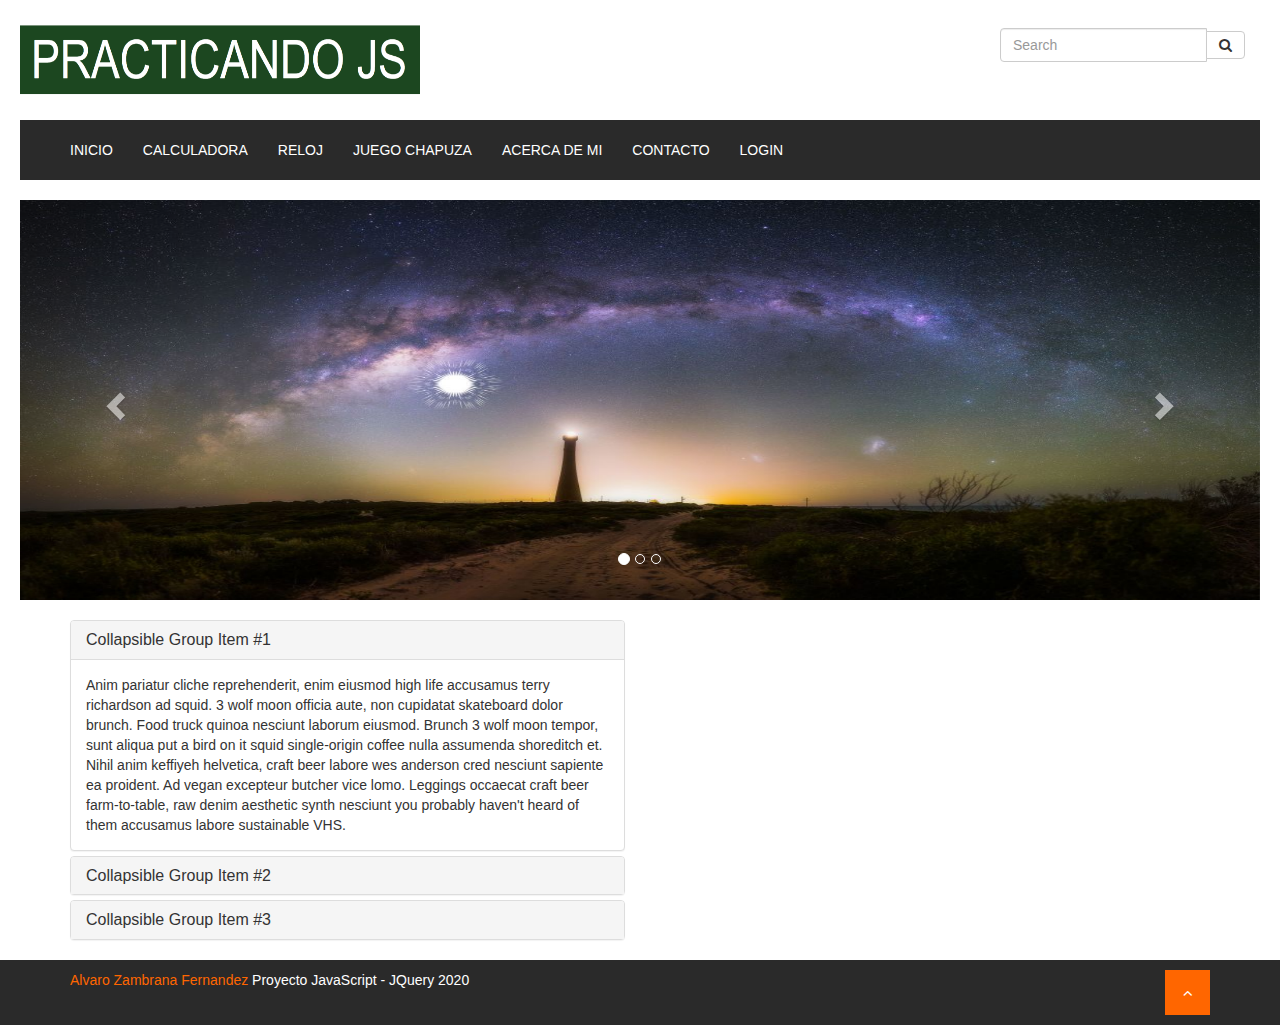
==== about.html @ 0c17aaa5 "Initial commit" ====
<html xmlns="http://www.w3.org/1999/xhtml">
	<head>
		<title>Proyecto de JavaScript y JQuery</title>
		<link rel="stylesheet" href="assets/css/styles.css" />
		<link rel="stylesheet" href="assets/css/nav-bar.css" />
		<!-- Latest compiled and minified CSS -->
		<link rel="stylesheet" href="https://maxcdn.bootstrapcdn.com/bootstrap/3.4.1/css/bootstrap.min.css">
		<link href="https://stackpath.bootstrapcdn.com/font-awesome/4.7.0/css/font-awesome.min.css" rel="stylesheet" integrity="sha384-wvfXpqpZZVQGK6TAh5PVlGOfQNHSoD2xbE+QkPxCAFlNEevoEH3Sl0sibVcOQVnN" crossorigin="anonymous">

		<!-- jQuery library -->
		<script src="https://ajax.googleapis.com/ajax/libs/jquery/3.4.1/jquery.min.js"></script>

		<!-- Latest compiled JavaScript -->
		<script src="https://maxcdn.bootstrapcdn.com/bootstrap/3.4.1/js/bootstrap.min.js"></script>
	</head>
	<body>

		<header>
			<div class="header-container">
				<div>
					<img src="assets/img/logo.png" class="logo" />
				</div>
				<div>
					<form class="navbar-form" role="search">
						<div class="input-group">
							<input type="text" class="form-control" placeholder="Search" name="q">
							<div class="input-group-btn">
								<button class="btn btn-default" type="submit"><i class="fa fa-search"></i></button>
							</div>
						</div>
					</form>
				</div>
			</div>
		</header>

		<nav>
			<ul>
				<li><a href="index.html">INICIO</a></li>
				<li><a href="#">CALCULADORA</a></li>
				<li><a href="#">RELOJ</a></li>
				<li><a href="#">JUEGO CHAPUZA</a></li>
				<li><a href="about.html">ACERCA DE MI</a></li>
				<li><a href="contact.html">CONTACTO</a></li>
				<li><a href="#">LOGIN</a></li>
				<li class="username_logged" hidden></li>
				<li class="logout_user" hidden></li>
			</ul>
		</nav>

		<section class="banner">
			<div id="myCarousel" class="carousel slide" data-ride="carousel">
				<!-- Indicators -->
				<ol class="carousel-indicators">
					<li data-target="#myCarousel" data-slide-to="0" class="active"></li>
					<li data-target="#myCarousel" data-slide-to="1"></li>
					<li data-target="#myCarousel" data-slide-to="2"></li>
				</ol>

				<!-- Wrapper for slides -->
				<div class="carousel-inner">
					<div class="item active">
						<img src="assets/img/banner1.jpg" alt="Banner 1" style="width:100%; height: 400px;">
					</div>

					<div class="item">
						<img src="assets/img/banner2.jpg" alt="Banner 2" style="width:100%; height: 400px;">
					</div>

					<div class="item">
						<img src="assets/img/banner3.jpg" alt="Banner 3" style="width:100%; height: 400px;">
					</div>
				</div>

				<!-- Left and right controls -->
				<a class="left carousel-control" href="#myCarousel" data-slide="prev">
					<span class="glyphicon glyphicon-chevron-left"></span>
					<span class="sr-only">Previous</span>
				</a>
				<a class="right carousel-control" href="#myCarousel" data-slide="next">
					<span class="glyphicon glyphicon-chevron-right"></span>
					<span class="sr-only">Next</span>
				</a>
			</div>
		</section>

		<div class="acordeon">
			<div class="container">
				<div class="row">
					<div class="col-md-6">
						<div class="panel-group" id="accordion" role="tablist" aria-multiselectable="true">
							<div class="panel panel-default">
								<div class="panel-heading" role="tab" id="headingOne">
									<h4 class="panel-title">
										<a role="button" data-toggle="collapse" data-parent="#accordion" href="#collapseOne" aria-expanded="true" aria-controls="collapseOne">
											Collapsible Group Item #1
										</a>
									</h4>
								</div>
								<div id="collapseOne" class="panel-collapse collapse in" role="tabpanel" aria-labelledby="headingOne">
									<div class="panel-body">
										Anim pariatur cliche reprehenderit, enim eiusmod high life accusamus terry richardson ad squid. 3 wolf moon officia aute, non cupidatat skateboard dolor brunch. Food truck quinoa nesciunt laborum eiusmod. Brunch 3 wolf moon tempor, sunt aliqua put a bird on it squid single-origin coffee nulla assumenda shoreditch et. Nihil anim keffiyeh helvetica, craft beer labore wes anderson cred nesciunt sapiente ea proident. Ad vegan excepteur butcher vice lomo. Leggings occaecat craft beer farm-to-table, raw denim aesthetic synth nesciunt you probably haven't heard of them accusamus labore sustainable VHS.
									</div>
								</div>
							</div>
							<div class="panel panel-default">
								<div class="panel-heading" role="tab" id="headingTwo">
									<h4 class="panel-title">
										<a class="collapsed" role="button" data-toggle="collapse" data-parent="#accordion" href="#collapseTwo" aria-expanded="false" aria-controls="collapseTwo">
											Collapsible Group Item #2
										</a>
									</h4>
								</div>
								<div id="collapseTwo" class="panel-collapse collapse" role="tabpanel" aria-labelledby="headingTwo">
									<div class="panel-body">
										Anim pariatur cliche reprehenderit, enim eiusmod high life accusamus terry richardson ad squid. 3 wolf moon officia aute, non cupidatat skateboard dolor brunch. Food truck quinoa nesciunt laborum eiusmod. Brunch 3 wolf moon tempor, sunt aliqua put a bird on it squid single-origin coffee nulla assumenda shoreditch et. Nihil anim keffiyeh helvetica, craft beer labore wes anderson cred nesciunt sapiente ea proident. Ad vegan excepteur butcher vice lomo. Leggings occaecat craft beer farm-to-table, raw denim aesthetic synth nesciunt you probably haven't heard of them accusamus labore sustainable VHS.
									</div>
								</div>
							</div>
							<div class="panel panel-default">
								<div class="panel-heading" role="tab" id="headingThree">
									<h4 class="panel-title">
										<a class="collapsed" role="button" data-toggle="collapse" data-parent="#accordion" href="#collapseThree" aria-expanded="false" aria-controls="collapseThree">
											Collapsible Group Item #3
										</a>
									</h4>
								</div>
								<div id="collapseThree" class="panel-collapse collapse" role="tabpanel" aria-labelledby="headingThree">
									<div class="panel-body">
										Anim pariatur cliche reprehenderit, enim eiusmod high life accusamus terry richardson ad squid. 3 wolf moon officia aute, non cupidatat skateboard dolor brunch. Food truck quinoa nesciunt laborum eiusmod. Brunch 3 wolf moon tempor, sunt aliqua put a bird on it squid single-origin coffee nulla assumenda shoreditch et. Nihil anim keffiyeh helvetica, craft beer labore wes anderson cred nesciunt sapiente ea proident. Ad vegan excepteur butcher vice lomo. Leggings occaecat craft beer farm-to-table, raw denim aesthetic synth nesciunt you probably haven't heard of them accusamus labore sustainable VHS.
									</div>
								</div>
							</div>
						</div>
					</div>
				</div>
			</div>
		</div>

		<footer class="subfooter">
			<div class="container">
				<div class="row">
					<div class="col-md-6 align-self-center">
						<div class="copyright-text">
							<p><a href="#">Alvaro Zambrana Fernandez</a> Proyecto JavaScript - JQuery 2020</p>
						</div>
					</div>
					<div class="col-md-6">
						<a href="#" class="to-top"><i class="fa fa-angle-up"></i></a>
					</div>
				</div>
			</div>
		</footer>

	</body>
</html>
---- assets/css/styles.css ----
.logo {
	width: 400px;
	height: 80px;
}

.header-container {
	display: flex;
	justify-content: space-between;
	padding: 20px;
	width: 100%;
}

.banner {
	margin-left: 20px;
	margin-right: 20px;
	margin-bottom: 20px;
}

.subfooter {
	background: #2a2a2a;
	padding: 10px 0;
}

.subfooter .copyright-text p {
	font-family: "Montserrat", sans-serif;
	color: white;
}

.subfooter .copyright-text p a {
	color: #ff6600;
}

@media (max-width: 767px) {
	.subfooter .copyright-text {
		text-align: center;
	}
}

.subfooter .to-top {
	display: block;
	height: 45px;
	width: 45px;
	text-align: center;
	background: #ff6600;
	float: right;
}

.subfooter .to-top i {
	font-size: 1.5rem;
	color: #fff;
	line-height: 45px;
}

@media (max-width: 767px) {
	.subfooter .to-top {
		float: none;
		margin: auto;
		margin-top: 30px;
	}
}

/* ARTICLE STYLING */

.article-img {
	width: 100%;
	max-height: 400px;
	object-fit: cover;
}


@media screen and (max-width: 768px) {
	.article-title {
		font-size: 28px;
	}
}

@media screen and (max-width: 500px) {
	.article-title {
		font-size: 20px;
	}
}

.slash {
	height: 9px;
	color: black;
	background-image: url('data:image/svg+xml,<svg xmlns="http://www.w3.org/2000/svg" width="3px" height="3px" viewBox="0 0 3 3" fill="black"><polygon points="0,0.5 0,1.5 1.5,3 2.5,3"/><polygon points="2.5,0 1.5,0 3,1.5 3,0.5"/></svg>');
	background-size: 3px 3px;
	width: 100%;
}

.figure-title {
	margin-top: -33px;
	font-size: 12px;
	text-align: center;
}

figure {
	padding: 15px;
}
---- assets/css/nav-bar.css ----
nav {
	background-color: #2a2a2a;
	margin-left: 20px;
	margin-right: 20px;
	margin-bottom: 20px;
}

nav ul {
	display: flex;
	flex-wrap: nowrap;
	flex-direction: row;
	list-style: none;
}

@media (max-width: 600px) {
	nav ul {
		flex-direction: column;
	}
}

nav ul li {
	margin-top: 1rem;
	margin-bottom: 1rem;
	padding: 1rem;
	margin-right: 1rem;
}

@media (max-width: 600px) {
	nav ul li {
		margin-top: 1rem;
		border-bottom: solid white 1px;
	}
}

nav ul li a {
	color: #FFFFFF;
}

nav ul li a:hover {
	color: #0594ff;
	cursor: pointer;
	text-decoration: none;
}

nav ul li a:active {
	text-decoration: none;
	color: #ffee6b;
}
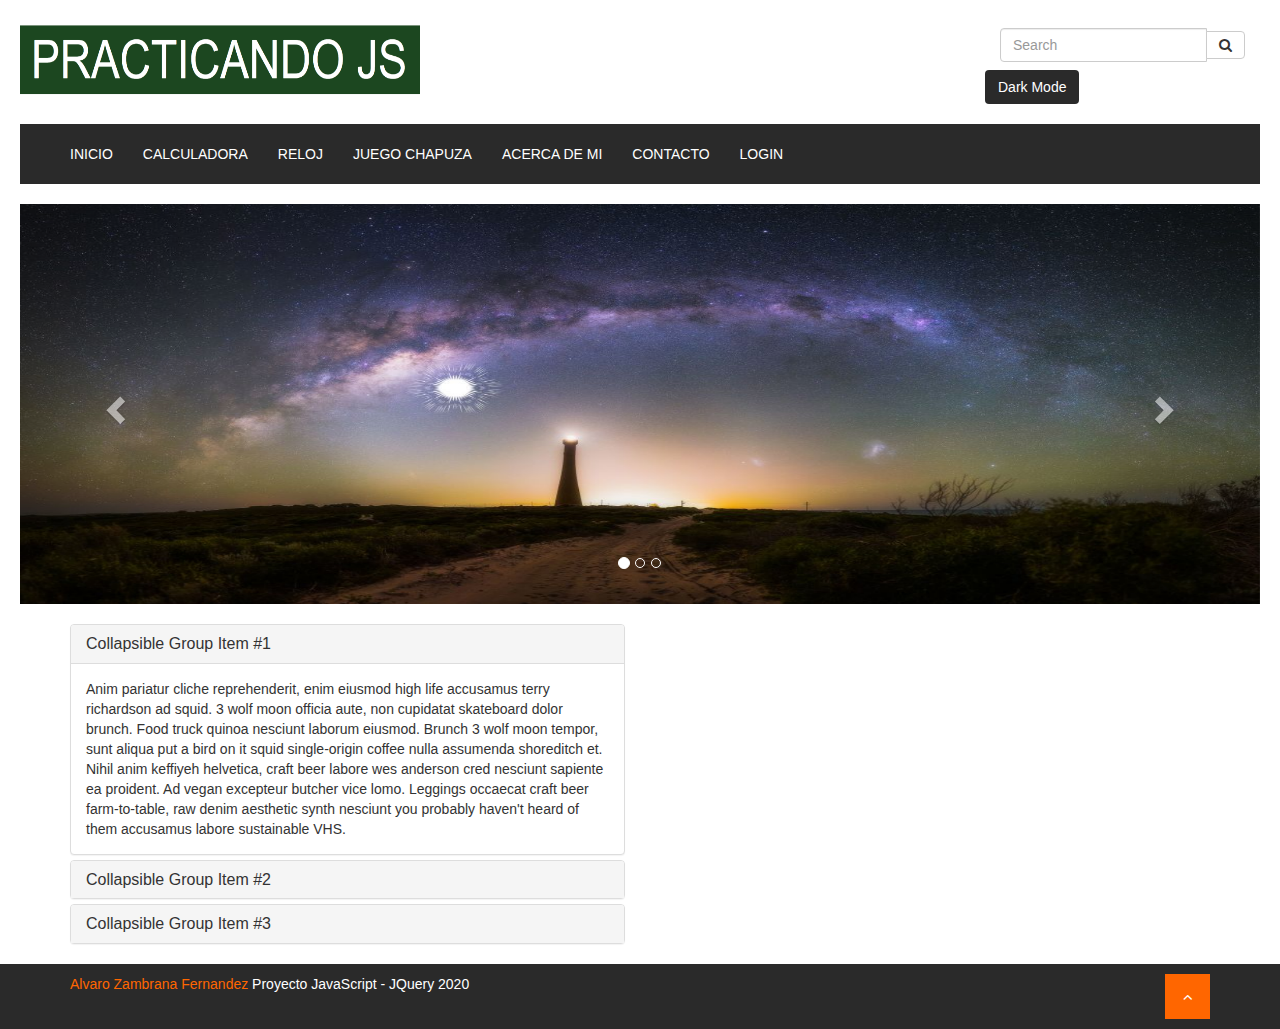
==== commit 17e5aa94: "update!!" ====
--- a/about.html
+++ b/about.html
@@ -1,18 +1,20 @@
 <html xmlns="http://www.w3.org/1999/xhtml">
-	<head>
-		<title>Proyecto de JavaScript y JQuery</title>
-		<link rel="stylesheet" href="assets/css/styles.css" />
-		<link rel="stylesheet" href="assets/css/nav-bar.css" />
-		<!-- Latest compiled and minified CSS -->
-		<link rel="stylesheet" href="https://maxcdn.bootstrapcdn.com/bootstrap/3.4.1/css/bootstrap.min.css">
-		<link href="https://stackpath.bootstrapcdn.com/font-awesome/4.7.0/css/font-awesome.min.css" rel="stylesheet" integrity="sha384-wvfXpqpZZVQGK6TAh5PVlGOfQNHSoD2xbE+QkPxCAFlNEevoEH3Sl0sibVcOQVnN" crossorigin="anonymous">
+<head>
+	<title>Proyecto de JavaScript y JQuery</title>
+	<link rel="stylesheet" href="assets/css/styles.css" />
+	<link rel="stylesheet" href="assets/css/nav-bar.css" />
+	<!-- Latest compiled and minified CSS -->
+	<link rel="stylesheet" href="https://maxcdn.bootstrapcdn.com/bootstrap/3.4.1/css/bootstrap.min.css">
+	<link href="https://stackpath.bootstrapcdn.com/font-awesome/4.7.0/css/font-awesome.min.css" rel="stylesheet" integrity="sha384-wvfXpqpZZVQGK6TAh5PVlGOfQNHSoD2xbE+QkPxCAFlNEevoEH3Sl0sibVcOQVnN" crossorigin="anonymous">
 
-		<!-- jQuery library -->
-		<script src="https://ajax.googleapis.com/ajax/libs/jquery/3.4.1/jquery.min.js"></script>
+	<!-- jQuery library -->
+	<script src="https://ajax.googleapis.com/ajax/libs/jquery/3.4.1/jquery.min.js"></script>
 
-		<!-- Latest compiled JavaScript -->
-		<script src="https://maxcdn.bootstrapcdn.com/bootstrap/3.4.1/js/bootstrap.min.js"></script>
-	</head>
+	<!-- Latest compiled JavaScript -->
+	<script src="https://maxcdn.bootstrapcdn.com/bootstrap/3.4.1/js/bootstrap.min.js"></script>
+	<script src="assets/js/script.js"></script>
+
+</head>
 	<body>
 
 		<header>
@@ -29,6 +31,8 @@
 							</div>
 						</div>
 					</form>
+					<button class="btn btn-customd" id="theme-switch-dark">Dark Mode</button>
+					<button class="btn btn-customl" id="theme-switch-light">Light Mode</button>
 				</div>
 			</div>
 		</header>
@@ -37,7 +41,7 @@
 			<ul>
 				<li><a href="index.html">INICIO</a></li>
 				<li><a href="#">CALCULADORA</a></li>
-				<li><a href="#">RELOJ</a></li>
+				<li><a href="clock.html">RELOJ</a></li>
 				<li><a href="#">JUEGO CHAPUZA</a></li>
 				<li><a href="about.html">ACERCA DE MI</a></li>
 				<li><a href="contact.html">CONTACTO</a></li>
--- a/assets/css/styles.css
+++ b/assets/css/styles.css
@@ -67,7 +67,6 @@
 	object-fit: cover;
 }
 
-
 @media screen and (max-width: 768px) {
 	.article-title {
 		font-size: 28px;
@@ -96,4 +95,29 @@
 
 figure {
 	padding: 15px;
+}
+
+.art-date {
+	color: #808080;
+	font-size: 10px;
+}
+
+.btn-customd {
+	color: white;
+	background-color: #2a2a2a;
+}
+
+.btn-customd:hover {
+	color: white;
+	background-color: #575757;
+}
+
+.btn-customl {
+	color: #2a2a2a;
+	background-color: white;
+}
+
+.btn-customl:hover {
+	color: #575757;
+	background-color: white;
 }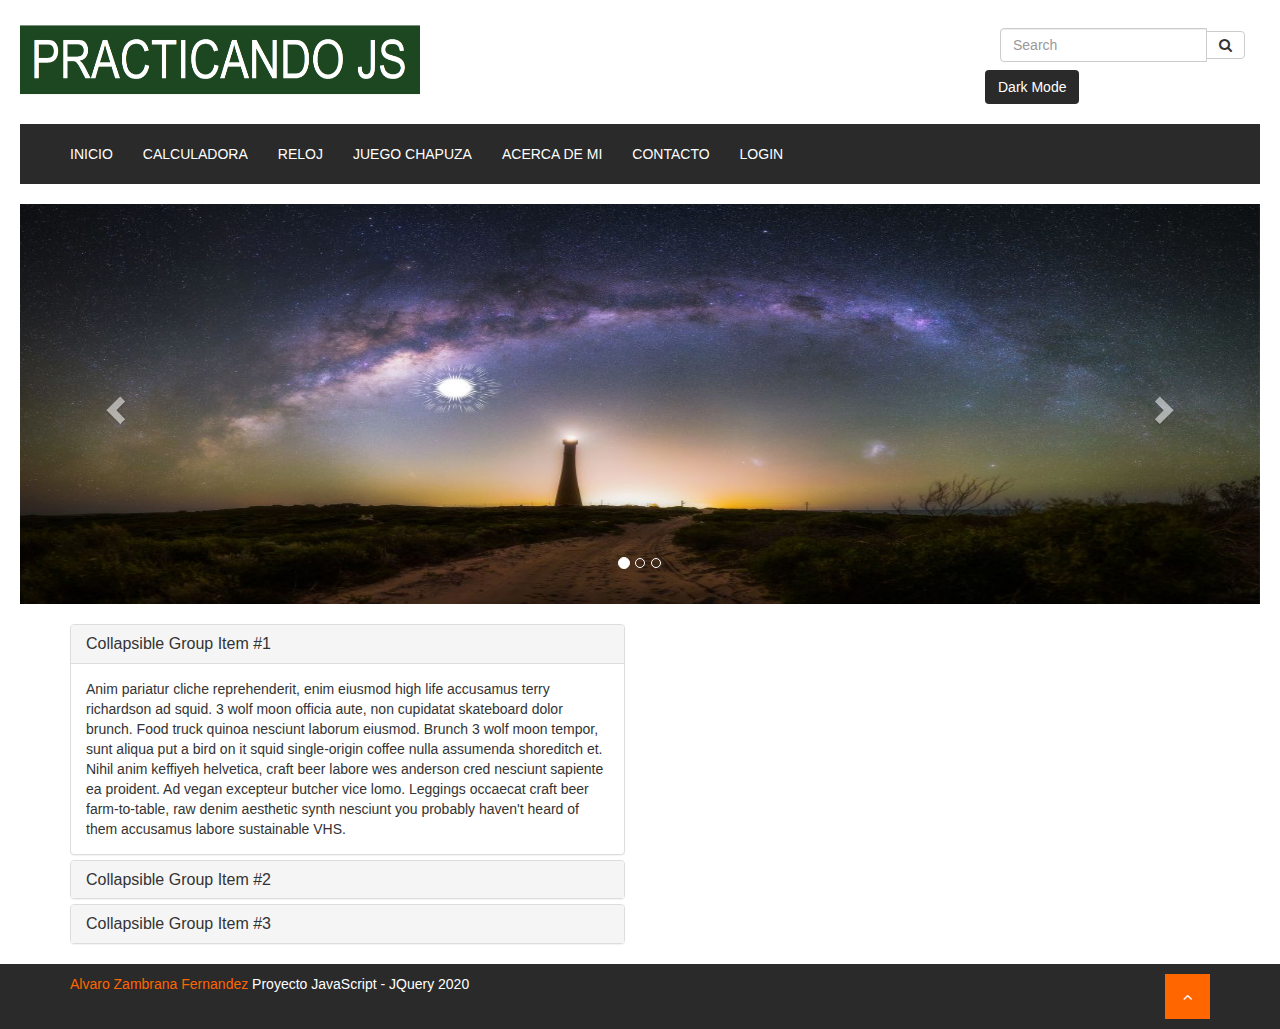
==== commit 2a97dc07: "final update 1" ====
--- a/about.html
+++ b/about.html
@@ -12,126 +12,124 @@
 
 	<!-- Latest compiled JavaScript -->
 	<script src="https://maxcdn.bootstrapcdn.com/bootstrap/3.4.1/js/bootstrap.min.js"></script>
-	<script src="assets/js/script.js"></script>
 
 </head>
-	<body>
+<body>
 
-		<header>
-			<div class="header-container">
-				<div>
-					<img src="assets/img/logo.png" class="logo" />
+	<header>
+		<div class="header-container">
+			<div>
+				<img src="assets/img/logo.png" class="logo" />
+			</div>
+			<div>
+				<form class="navbar-form" role="search">
+					<div class="input-group">
+						<input type="text" class="form-control" placeholder="Search" name="q">
+						<div class="input-group-btn">
+							<button class="btn btn-default" type="submit"><i class="fa fa-search"></i></button>
+						</div>
+					</div>
+				</form>
+				<button class="btn btn-customd" id="theme-switch-dark">Dark Mode</button>
+				<button class="btn btn-customl" id="theme-switch-light">Light Mode</button>
+			</div>
+		</div>
+	</header>
+
+	<nav>
+		<ul>
+			<li><a href="index.html">INICIO</a></li>
+			<li><a href="#">CALCULADORA</a></li>
+			<li><a href="clock.html">RELOJ</a></li>
+			<li><a href="#">JUEGO CHAPUZA</a></li>
+			<li><a href="about.html">ACERCA DE MI</a></li>
+			<li><a href="contact.html">CONTACTO</a></li>
+			<li id="login"><a href="#" data-toggle="modal" data-target="#myModal">LOGIN</a></li>
+			<li class="username_logged"></li>
+			<li><button type="button" class="btn btn-secondary" id="logout_user">LOGOUT</button></li>
+		</ul>
+	</nav>
+
+	<section class="banner">
+		<div id="myCarousel" class="carousel slide" data-ride="carousel">
+			<!-- Indicators -->
+			<ol class="carousel-indicators">
+				<li data-target="#myCarousel" data-slide-to="0" class="active"></li>
+				<li data-target="#myCarousel" data-slide-to="1"></li>
+				<li data-target="#myCarousel" data-slide-to="2"></li>
+			</ol>
+
+			<!-- Wrapper for slides -->
+			<div class="carousel-inner">
+				<div class="item active">
+					<img src="assets/img/banner1.jpg" alt="Banner 1" style="width:100%; height: 400px;">
 				</div>
-				<div>
-					<form class="navbar-form" role="search">
-						<div class="input-group">
-							<input type="text" class="form-control" placeholder="Search" name="q">
-							<div class="input-group-btn">
-								<button class="btn btn-default" type="submit"><i class="fa fa-search"></i></button>
+
+				<div class="item">
+					<img src="assets/img/banner2.jpg" alt="Banner 2" style="width:100%; height: 400px;">
+				</div>
+
+				<div class="item">
+					<img src="assets/img/banner3.jpg" alt="Banner 3" style="width:100%; height: 400px;">
+				</div>
+			</div>
+
+			<!-- Left and right controls -->
+			<a class="left carousel-control" href="#myCarousel" data-slide="prev">
+				<span class="glyphicon glyphicon-chevron-left"></span>
+				<span class="sr-only">Previous</span>
+			</a>
+			<a class="right carousel-control" href="#myCarousel" data-slide="next">
+				<span class="glyphicon glyphicon-chevron-right"></span>
+				<span class="sr-only">Next</span>
+			</a>
+		</div>
+	</section>
+
+	<div class="acordeon">
+		<div class="container">
+			<div class="row">
+				<div class="col-md-6">
+					<div class="panel-group" id="accordion" role="tablist" aria-multiselectable="true">
+						<div class="panel panel-default">
+							<div class="panel-heading" role="tab" id="headingOne">
+								<h4 class="panel-title">
+									<a role="button" data-toggle="collapse" data-parent="#accordion" href="#collapseOne" aria-expanded="true" aria-controls="collapseOne">
+										Collapsible Group Item #1
+									</a>
+								</h4>
+							</div>
+							<div id="collapseOne" class="panel-collapse collapse in" role="tabpanel" aria-labelledby="headingOne">
+								<div class="panel-body">
+									Anim pariatur cliche reprehenderit, enim eiusmod high life accusamus terry richardson ad squid. 3 wolf moon officia aute, non cupidatat skateboard dolor brunch. Food truck quinoa nesciunt laborum eiusmod. Brunch 3 wolf moon tempor, sunt aliqua put a bird on it squid single-origin coffee nulla assumenda shoreditch et. Nihil anim keffiyeh helvetica, craft beer labore wes anderson cred nesciunt sapiente ea proident. Ad vegan excepteur butcher vice lomo. Leggings occaecat craft beer farm-to-table, raw denim aesthetic synth nesciunt you probably haven't heard of them accusamus labore sustainable VHS.
+								</div>
 							</div>
 						</div>
-					</form>
-					<button class="btn btn-customd" id="theme-switch-dark">Dark Mode</button>
-					<button class="btn btn-customl" id="theme-switch-light">Light Mode</button>
-				</div>
-			</div>
-		</header>
-
-		<nav>
-			<ul>
-				<li><a href="index.html">INICIO</a></li>
-				<li><a href="#">CALCULADORA</a></li>
-				<li><a href="clock.html">RELOJ</a></li>
-				<li><a href="#">JUEGO CHAPUZA</a></li>
-				<li><a href="about.html">ACERCA DE MI</a></li>
-				<li><a href="contact.html">CONTACTO</a></li>
-				<li><a href="#">LOGIN</a></li>
-				<li class="username_logged" hidden></li>
-				<li class="logout_user" hidden></li>
-			</ul>
-		</nav>
-
-		<section class="banner">
-			<div id="myCarousel" class="carousel slide" data-ride="carousel">
-				<!-- Indicators -->
-				<ol class="carousel-indicators">
-					<li data-target="#myCarousel" data-slide-to="0" class="active"></li>
-					<li data-target="#myCarousel" data-slide-to="1"></li>
-					<li data-target="#myCarousel" data-slide-to="2"></li>
-				</ol>
-
-				<!-- Wrapper for slides -->
-				<div class="carousel-inner">
-					<div class="item active">
-						<img src="assets/img/banner1.jpg" alt="Banner 1" style="width:100%; height: 400px;">
-					</div>
-
-					<div class="item">
-						<img src="assets/img/banner2.jpg" alt="Banner 2" style="width:100%; height: 400px;">
-					</div>
-
-					<div class="item">
-						<img src="assets/img/banner3.jpg" alt="Banner 3" style="width:100%; height: 400px;">
-					</div>
-				</div>
-
-				<!-- Left and right controls -->
-				<a class="left carousel-control" href="#myCarousel" data-slide="prev">
-					<span class="glyphicon glyphicon-chevron-left"></span>
-					<span class="sr-only">Previous</span>
-				</a>
-				<a class="right carousel-control" href="#myCarousel" data-slide="next">
-					<span class="glyphicon glyphicon-chevron-right"></span>
-					<span class="sr-only">Next</span>
-				</a>
-			</div>
-		</section>
-
-		<div class="acordeon">
-			<div class="container">
-				<div class="row">
-					<div class="col-md-6">
-						<div class="panel-group" id="accordion" role="tablist" aria-multiselectable="true">
-							<div class="panel panel-default">
-								<div class="panel-heading" role="tab" id="headingOne">
-									<h4 class="panel-title">
-										<a role="button" data-toggle="collapse" data-parent="#accordion" href="#collapseOne" aria-expanded="true" aria-controls="collapseOne">
-											Collapsible Group Item #1
-										</a>
-									</h4>
-								</div>
-								<div id="collapseOne" class="panel-collapse collapse in" role="tabpanel" aria-labelledby="headingOne">
-									<div class="panel-body">
-										Anim pariatur cliche reprehenderit, enim eiusmod high life accusamus terry richardson ad squid. 3 wolf moon officia aute, non cupidatat skateboard dolor brunch. Food truck quinoa nesciunt laborum eiusmod. Brunch 3 wolf moon tempor, sunt aliqua put a bird on it squid single-origin coffee nulla assumenda shoreditch et. Nihil anim keffiyeh helvetica, craft beer labore wes anderson cred nesciunt sapiente ea proident. Ad vegan excepteur butcher vice lomo. Leggings occaecat craft beer farm-to-table, raw denim aesthetic synth nesciunt you probably haven't heard of them accusamus labore sustainable VHS.
-									</div>
+						<div class="panel panel-default">
+							<div class="panel-heading" role="tab" id="headingTwo">
+								<h4 class="panel-title">
+									<a class="collapsed" role="button" data-toggle="collapse" data-parent="#accordion" href="#collapseTwo" aria-expanded="false" aria-controls="collapseTwo">
+										Collapsible Group Item #2
+									</a>
+								</h4>
+							</div>
+							<div id="collapseTwo" class="panel-collapse collapse" role="tabpanel" aria-labelledby="headingTwo">
+								<div class="panel-body">
+									Anim pariatur cliche reprehenderit, enim eiusmod high life accusamus terry richardson ad squid. 3 wolf moon officia aute, non cupidatat skateboard dolor brunch. Food truck quinoa nesciunt laborum eiusmod. Brunch 3 wolf moon tempor, sunt aliqua put a bird on it squid single-origin coffee nulla assumenda shoreditch et. Nihil anim keffiyeh helvetica, craft beer labore wes anderson cred nesciunt sapiente ea proident. Ad vegan excepteur butcher vice lomo. Leggings occaecat craft beer farm-to-table, raw denim aesthetic synth nesciunt you probably haven't heard of them accusamus labore sustainable VHS.
 								</div>
 							</div>
-							<div class="panel panel-default">
-								<div class="panel-heading" role="tab" id="headingTwo">
-									<h4 class="panel-title">
-										<a class="collapsed" role="button" data-toggle="collapse" data-parent="#accordion" href="#collapseTwo" aria-expanded="false" aria-controls="collapseTwo">
-											Collapsible Group Item #2
-										</a>
-									</h4>
-								</div>
-								<div id="collapseTwo" class="panel-collapse collapse" role="tabpanel" aria-labelledby="headingTwo">
-									<div class="panel-body">
-										Anim pariatur cliche reprehenderit, enim eiusmod high life accusamus terry richardson ad squid. 3 wolf moon officia aute, non cupidatat skateboard dolor brunch. Food truck quinoa nesciunt laborum eiusmod. Brunch 3 wolf moon tempor, sunt aliqua put a bird on it squid single-origin coffee nulla assumenda shoreditch et. Nihil anim keffiyeh helvetica, craft beer labore wes anderson cred nesciunt sapiente ea proident. Ad vegan excepteur butcher vice lomo. Leggings occaecat craft beer farm-to-table, raw denim aesthetic synth nesciunt you probably haven't heard of them accusamus labore sustainable VHS.
-									</div>
-								</div>
+						</div>
+						<div class="panel panel-default">
+							<div class="panel-heading" role="tab" id="headingThree">
+								<h4 class="panel-title">
+									<a class="collapsed" role="button" data-toggle="collapse" data-parent="#accordion" href="#collapseThree" aria-expanded="false" aria-controls="collapseThree">
+										Collapsible Group Item #3
+									</a>
+								</h4>
 							</div>
-							<div class="panel panel-default">
-								<div class="panel-heading" role="tab" id="headingThree">
-									<h4 class="panel-title">
-										<a class="collapsed" role="button" data-toggle="collapse" data-parent="#accordion" href="#collapseThree" aria-expanded="false" aria-controls="collapseThree">
-											Collapsible Group Item #3
-										</a>
-									</h4>
-								</div>
-								<div id="collapseThree" class="panel-collapse collapse" role="tabpanel" aria-labelledby="headingThree">
-									<div class="panel-body">
-										Anim pariatur cliche reprehenderit, enim eiusmod high life accusamus terry richardson ad squid. 3 wolf moon officia aute, non cupidatat skateboard dolor brunch. Food truck quinoa nesciunt laborum eiusmod. Brunch 3 wolf moon tempor, sunt aliqua put a bird on it squid single-origin coffee nulla assumenda shoreditch et. Nihil anim keffiyeh helvetica, craft beer labore wes anderson cred nesciunt sapiente ea proident. Ad vegan excepteur butcher vice lomo. Leggings occaecat craft beer farm-to-table, raw denim aesthetic synth nesciunt you probably haven't heard of them accusamus labore sustainable VHS.
-									</div>
+							<div id="collapseThree" class="panel-collapse collapse" role="tabpanel" aria-labelledby="headingThree">
+								<div class="panel-body">
+									Anim pariatur cliche reprehenderit, enim eiusmod high life accusamus terry richardson ad squid. 3 wolf moon officia aute, non cupidatat skateboard dolor brunch. Food truck quinoa nesciunt laborum eiusmod. Brunch 3 wolf moon tempor, sunt aliqua put a bird on it squid single-origin coffee nulla assumenda shoreditch et. Nihil anim keffiyeh helvetica, craft beer labore wes anderson cred nesciunt sapiente ea proident. Ad vegan excepteur butcher vice lomo. Leggings occaecat craft beer farm-to-table, raw denim aesthetic synth nesciunt you probably haven't heard of them accusamus labore sustainable VHS.
 								</div>
 							</div>
 						</div>
@@ -139,21 +137,56 @@
 				</div>
 			</div>
 		</div>
+	</div>
 
-		<footer class="subfooter">
-			<div class="container">
-				<div class="row">
-					<div class="col-md-6 align-self-center">
-						<div class="copyright-text">
-							<p><a href="#">Alvaro Zambrana Fernandez</a> Proyecto JavaScript - JQuery 2020</p>
+	<div id="myModal" class="modal fade">
+		<div class="modal-dialog modal-login">
+			<div class="modal-content">
+				<form action="" method="get">
+					<div class="modal-header">
+						<h4 class="modal-title">Login</h4>
+						<button type="button" class="close" data-dismiss="modal" aria-hidden="true">&times;</button>
+					</div>
+					<div class="modal-body">
+						<div class="form-group">
+							<label>Username</label>
+							<input type="text" class="form-control" required="required">
+						</div>
+						<div class="form-group">
+							<div class="clearfix">
+								<label>Password</label>
+								<a href="#" class="pull-right text-muted"><small>Forgot?</small></a>
+							</div>
+
+							<input type="password" class="form-control" required="required">
 						</div>
 					</div>
-					<div class="col-md-6">
-						<a href="#" class="to-top"><i class="fa fa-angle-up"></i></a>
+					<div class="modal-footer">
+						<label class="checkbox-inline pull-left"><input type="checkbox"> Remember me</label>
+						<input type="submit" class="btn btn-primary pull-right" value="Login">
+					</div>
+				</form>
+			</div>
+		</div>
+	</div>
+
+	<footer class="subfooter">
+		<div class="container">
+			<div class="row">
+				<div class="col-md-6 align-self-center">
+					<div class="copyright-text">
+						<p><a href="#">Alvaro Zambrana Fernandez</a> Proyecto JavaScript - JQuery 2020</p>
 					</div>
 				</div>
+				<div class="col-md-6">
+					<a href="#" class="to-top"><i class="fa fa-angle-up"></i></a>
+				</div>
 			</div>
-		</footer>
+		</div>
+	</footer>
 
-	</body>
+	<!--JAVASCRIPT SOURCES-->
+	<script src="assets/js/script.js"></script>
+
+</body>
 </html>